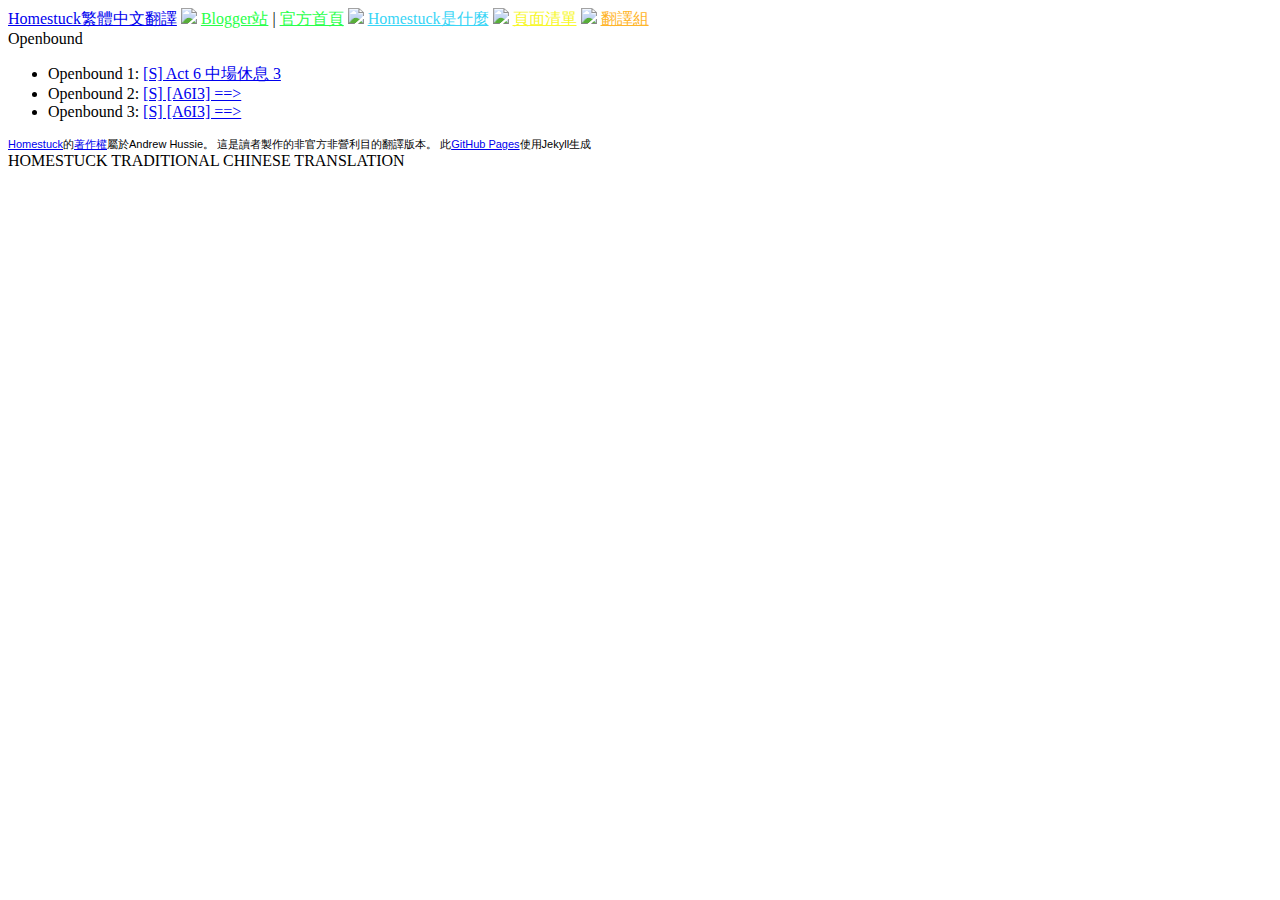
==== index.html @ 3f872fc7 "Create index.html" ====
﻿<html>
  <head>
    <meta charset="utf-8">
    <meta http-equiv="Content-Type" content="text/html">
    <meta name="viewport" content="width=device-width, initial-scale=1.0">
    <meta name="description" content="網路漫畫Homestuck的非官方繁中翻譯">
    <meta name="theme-color" content="#ffffff">
    <title>Homestuck繁體中文翻譯</title>
    <!-- imports -->
    <link rel="icon" href="../favicon.ico" type="image/x-icon">
    <link rel="stylesheet" href="/main.css">
    <script type="text/javascript" src="//code.jquery.com/jquery-1.11.3.min.js"></script>
    <script type="text/javascript" src="/Viz_AC_RunActiveContent.js"></script>
    <script type="text/javascript" src="/main.js"></script>
  </head>
  <body>
    <div class="header">
      <span class="mspanav">
        <a href="/">Homestuck繁體中文翻譯</a>
        <img src="/images/candycorn.gif" />
        <a href="http://zhhomestuck.blogspot.com" style="color: #29ff4a;">Blogger站</a> |
        <a href="http://www.homestuck.com/" style="color: #29ff4a;">官方首頁</a>
        <img src="/images/candycorn.gif" />
        <a href="/whatishomestuck" style="color:#39d5f6;">Homestuck是什麼</a>
        <img src="/images/candycorn.gif" />
        <a href="/p/page_list" style="color: #f7f72a;">頁面清單</a>
        <img src="/images/candycorn.gif" />
        <a href="/translators" style="color: #ffb529;">翻譯組</a>
      </span>

    </div>
    <div class="content">
      <div class="content-inner">
        <div class="page">
          <div class="pagehead">
            Openbound
          </div>
          <div class="pagebody">
            <ul>
              <li>Openbound 1: <a href="/Openbound/part1/">[S] Act 6 中場休息 3</a></li>
              <li>Openbound 2: <a href="/Openbound/part2/">[S] [A6I3] ==></a></li>
              <li>Openbound 3: <a href="/Openbound/part3/">[S] [A6I3] ==></a></li>
            </ul>
          </div>
          <div class="pagefoot">
          </div>
        </div>
        <div id="contribute" style="font: 11px Arial;">
          <a href='http://www.homestuck.com/'>Homestuck</a>的<a href="/copyright">著作權</a>屬於Andrew Hussie&#12290;
          這是讀者製作的非官方非營利目的翻譯版本&#12290;
          此<a href='https://github.com/zhhomestuck'>GitHub Pages</a>使用Jekyll生成
        </div>
      </div>
      <div class="footer-bannerframe">
        <div>
          HOMESTUCK TRADITIONAL CHINESE TRANSLATION
        </div>
      </div>
    </div>
    <script type="text/javascript">
      makeSpoilerLog();
      checkHTTPSWarning();
    </script>
  </body>
</html>
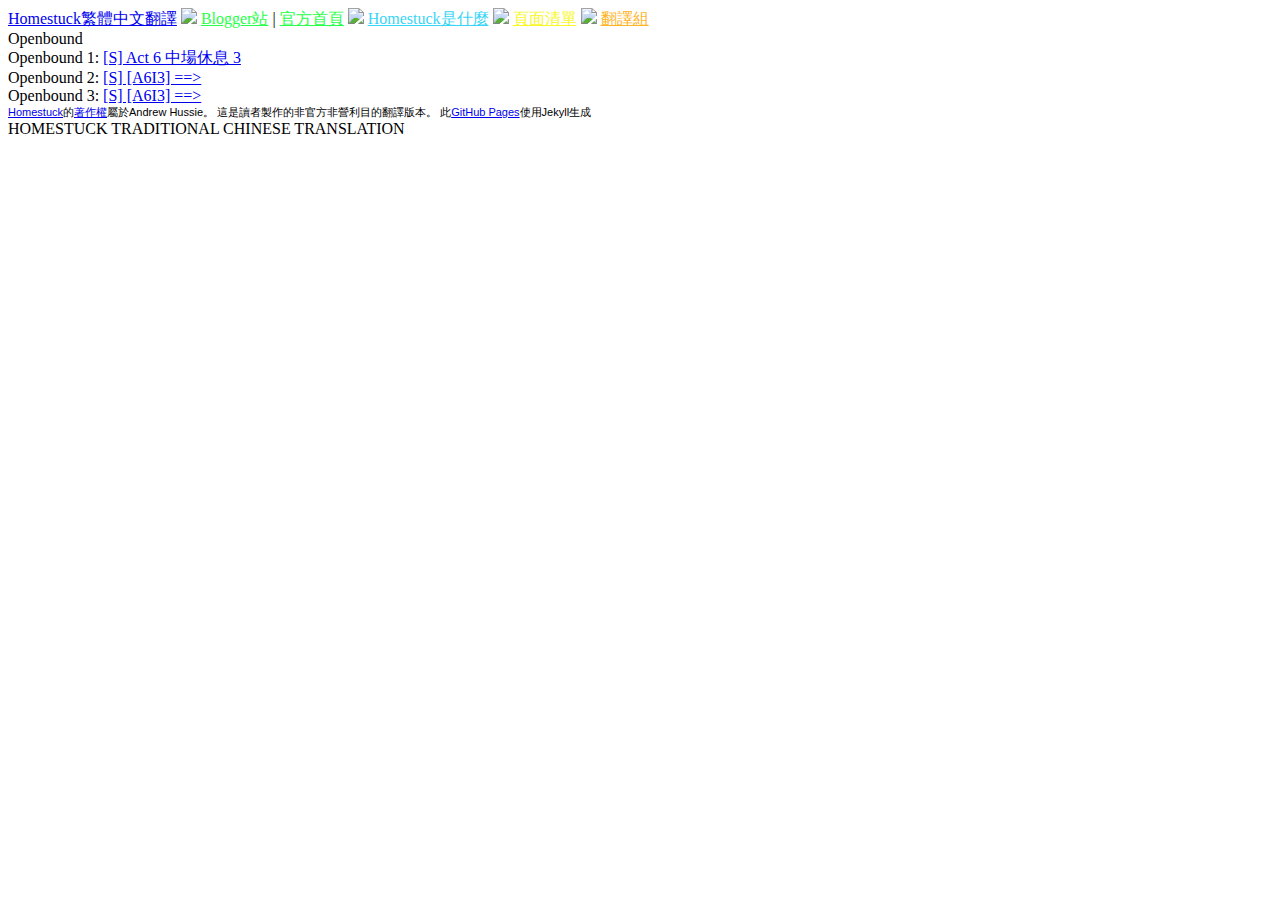
==== commit 2aa59c30: "some style fixes" ====
--- a/index.html
+++ b/index.html
@@ -36,11 +36,9 @@
             Openbound
           </div>
           <div class="pagebody">
-            <ul>
-              <li>Openbound 1: <a href="/Openbound/part1/">[S] Act 6 中場休息 3</a></li>
-              <li>Openbound 2: <a href="/Openbound/part2/">[S] [A6I3] ==></a></li>
-              <li>Openbound 3: <a href="/Openbound/part3/">[S] [A6I3] ==></a></li>
-            </ul>
+            Openbound 1: <a href="/Openbound/part1/">[S] Act 6 中場休息 3</a><br />
+            Openbound 2: <a href="/Openbound/part2/">[S] [A6I3] ==></a><br />
+            Openbound 3: <a href="/Openbound/part3/">[S] [A6I3] ==></a><br />
           </div>
           <div class="pagefoot">
           </div>
